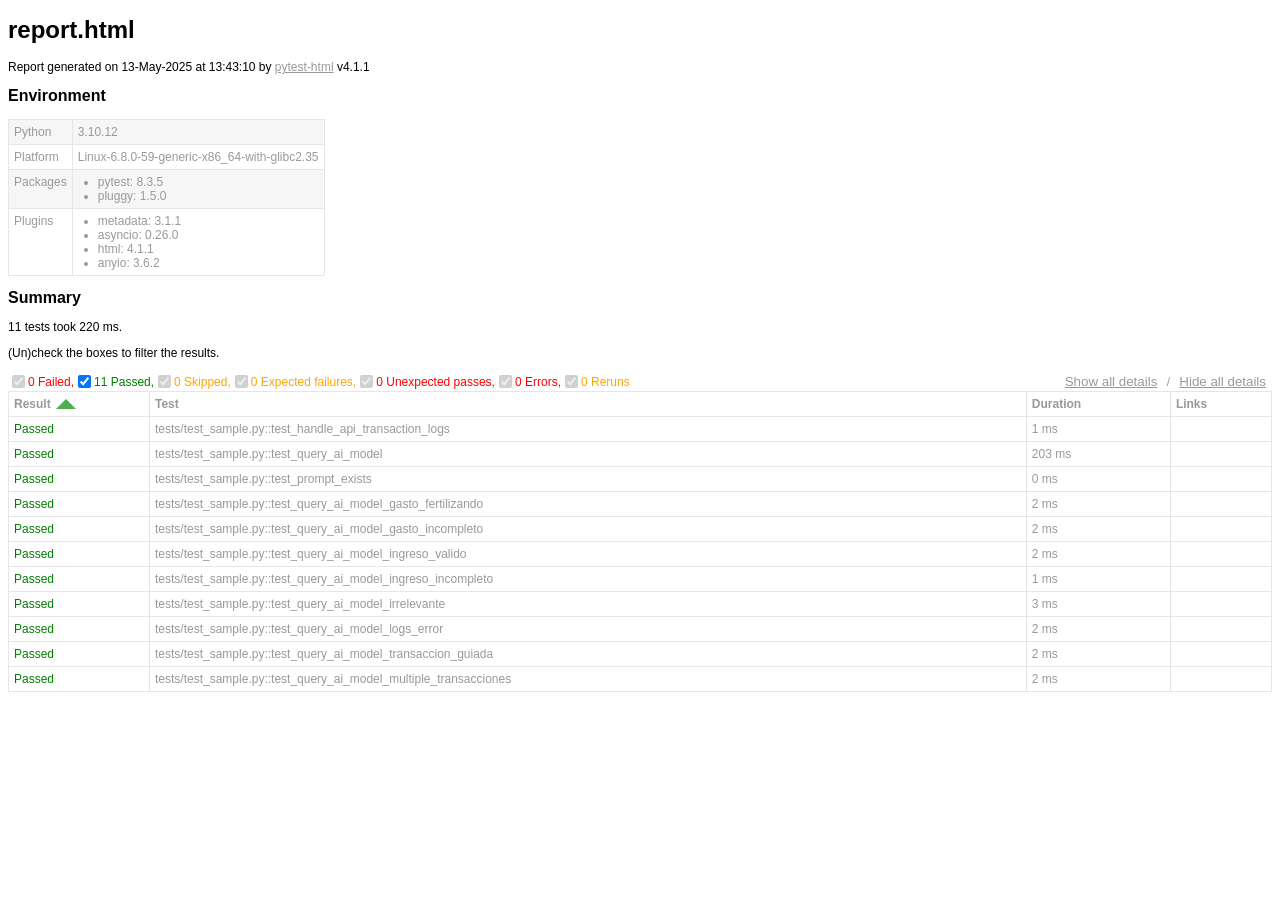
==== report.html @ 23f0d226 "Add test code for the bot" ====
<!DOCTYPE html>
<html>
  <head>
    <meta charset="utf-8"/>
    <title id="head-title">report.html</title>
      <link href="assets/style.css" rel="stylesheet" type="text/css"/>
  </head>
  <body>
    <h1 id="title">report.html</h1>
    <p>Report generated on 13-May-2025 at 13:43:10 by <a href="https://pypi.python.org/pypi/pytest-html">pytest-html</a>
        v4.1.1</p>
    <div id="environment-header">
      <h2>Environment</h2>
    </div>
    <table id="environment"></table>
    <!-- TEMPLATES -->
      <template id="template_environment_row">
      <tr>
        <td></td>
        <td></td>
      </tr>
    </template>
    <template id="template_results-table__body--empty">
      <tbody class="results-table-row">
        <tr id="not-found-message">
          <td colspan="4">No results found. Check the filters.</th>
        </tr>
    </template>
    <template id="template_results-table__tbody">
      <tbody class="results-table-row">
        <tr class="collapsible">
        </tr>
        <tr class="extras-row">
          <td class="extra" colspan="4">
            <div class="extraHTML"></div>
            <div class="media">
              <div class="media-container">
                  <div class="media-container__nav--left"><</div>
                  <div class="media-container__viewport">
                    <img src="" />
                    <video controls>
                      <source src="" type="video/mp4">
                    </video>
                  </div>
                  <div class="media-container__nav--right">></div>
                </div>
                <div class="media__name"></div>
                <div class="media__counter"></div>
            </div>
            <div class="logwrapper">
              <div class="logexpander"></div>
              <div class="log"></div>
            </div>
          </td>
        </tr>
      </tbody>
    </template>
    <!-- END TEMPLATES -->
    <div class="summary">
      <div class="summary__data">
        <h2>Summary</h2>
        <div class="additional-summary prefix">
        </div>
        <p class="run-count">11 tests took 220 ms.</p>
        <p class="filter">(Un)check the boxes to filter the results.</p>
        <div class="summary__reload">
          <div class="summary__reload__button hidden" onclick="location.reload()">
            <div>There are still tests running. <br />Reload this page to get the latest results!</div>
          </div>
        </div>
        <div class="summary__spacer"></div>
        <div class="controls">
          <div class="filters">
            <input checked="true" class="filter" name="filter_checkbox" type="checkbox" data-test-result="failed" disabled/>
            <span class="failed">0 Failed,</span>
            <input checked="true" class="filter" name="filter_checkbox" type="checkbox" data-test-result="passed" />
            <span class="passed">11 Passed,</span>
            <input checked="true" class="filter" name="filter_checkbox" type="checkbox" data-test-result="skipped" disabled/>
            <span class="skipped">0 Skipped,</span>
            <input checked="true" class="filter" name="filter_checkbox" type="checkbox" data-test-result="xfailed" disabled/>
            <span class="xfailed">0 Expected failures,</span>
            <input checked="true" class="filter" name="filter_checkbox" type="checkbox" data-test-result="xpassed" disabled/>
            <span class="xpassed">0 Unexpected passes,</span>
            <input checked="true" class="filter" name="filter_checkbox" type="checkbox" data-test-result="error" disabled/>
            <span class="error">0 Errors,</span>
            <input checked="true" class="filter" name="filter_checkbox" type="checkbox" data-test-result="rerun" disabled/>
            <span class="rerun">0 Reruns</span>
          </div>
          <div class="collapse">
            <button id="show_all_details">Show all details</button>&nbsp;/&nbsp;<button id="hide_all_details">Hide all details</button>
          </div>
        </div>
      </div>
      <div class="additional-summary summary">
      </div>
      <div class="additional-summary postfix">
      </div>
    </div>
    <table id="results-table">
      <thead id="results-table-head">
        <tr>
          <th class="sortable" data-column-type="result">Result</th>
          <th class="sortable" data-column-type="testId">Test</th>
          <th class="sortable" data-column-type="duration">Duration</th>
          <th>Links</th>
        </tr>
      </thead>
    </table>
  </body>
  <footer>
    <div id="data-container" data-jsonblob="{&#34;environment&#34;: {&#34;Python&#34;: &#34;3.10.12&#34;, &#34;Platform&#34;: &#34;Linux-6.8.0-59-generic-x86_64-with-glibc2.35&#34;, &#34;Packages&#34;: {&#34;pytest&#34;: &#34;8.3.5&#34;, &#34;pluggy&#34;: &#34;1.5.0&#34;}, &#34;Plugins&#34;: {&#34;metadata&#34;: &#34;3.1.1&#34;, &#34;asyncio&#34;: &#34;0.26.0&#34;, &#34;html&#34;: &#34;4.1.1&#34;, &#34;anyio&#34;: &#34;3.6.2&#34;}}, &#34;tests&#34;: {&#34;tests/test_sample.py::test_handle_api_transaction_logs&#34;: [{&#34;extras&#34;: [], &#34;result&#34;: &#34;Passed&#34;, &#34;testId&#34;: &#34;tests/test_sample.py::test_handle_api_transaction_logs&#34;, &#34;duration&#34;: &#34;1 ms&#34;, &#34;resultsTableRow&#34;: [&#34;&lt;td class=\&#34;col-result\&#34;&gt;Passed&lt;/td&gt;&#34;, &#34;&lt;td class=\&#34;col-testId\&#34;&gt;tests/test_sample.py::test_handle_api_transaction_logs&lt;/td&gt;&#34;, &#34;&lt;td class=\&#34;col-duration\&#34;&gt;1 ms&lt;/td&gt;&#34;, &#34;&lt;td class=\&#34;col-links\&#34;&gt;&lt;/td&gt;&#34;], &#34;log&#34;: &#34;------------------------------ Captured log call -------------------------------\nINFO     root:main.py:72 API Transaction: Note: Compra de fertilizante, Value: 500, Type: plantas\n\n&#34;}], &#34;tests/test_sample.py::test_query_ai_model&#34;: [{&#34;extras&#34;: [], &#34;result&#34;: &#34;Passed&#34;, &#34;testId&#34;: &#34;tests/test_sample.py::test_query_ai_model&#34;, &#34;duration&#34;: &#34;203 ms&#34;, &#34;resultsTableRow&#34;: [&#34;&lt;td class=\&#34;col-result\&#34;&gt;Passed&lt;/td&gt;&#34;, &#34;&lt;td class=\&#34;col-testId\&#34;&gt;tests/test_sample.py::test_query_ai_model&lt;/td&gt;&#34;, &#34;&lt;td class=\&#34;col-duration\&#34;&gt;203 ms&lt;/td&gt;&#34;, &#34;&lt;td class=\&#34;col-links\&#34;&gt;&lt;/td&gt;&#34;], &#34;log&#34;: &#34;No log output captured.&#34;}], &#34;tests/test_sample.py::test_prompt_exists&#34;: [{&#34;extras&#34;: [], &#34;result&#34;: &#34;Passed&#34;, &#34;testId&#34;: &#34;tests/test_sample.py::test_prompt_exists&#34;, &#34;duration&#34;: &#34;0 ms&#34;, &#34;resultsTableRow&#34;: [&#34;&lt;td class=\&#34;col-result\&#34;&gt;Passed&lt;/td&gt;&#34;, &#34;&lt;td class=\&#34;col-testId\&#34;&gt;tests/test_sample.py::test_prompt_exists&lt;/td&gt;&#34;, &#34;&lt;td class=\&#34;col-duration\&#34;&gt;0 ms&lt;/td&gt;&#34;, &#34;&lt;td class=\&#34;col-links\&#34;&gt;&lt;/td&gt;&#34;], &#34;log&#34;: &#34;No log output captured.&#34;}], &#34;tests/test_sample.py::test_query_ai_model_gasto_fertilizando&#34;: [{&#34;extras&#34;: [], &#34;result&#34;: &#34;Passed&#34;, &#34;testId&#34;: &#34;tests/test_sample.py::test_query_ai_model_gasto_fertilizando&#34;, &#34;duration&#34;: &#34;2 ms&#34;, &#34;resultsTableRow&#34;: [&#34;&lt;td class=\&#34;col-result\&#34;&gt;Passed&lt;/td&gt;&#34;, &#34;&lt;td class=\&#34;col-testId\&#34;&gt;tests/test_sample.py::test_query_ai_model_gasto_fertilizando&lt;/td&gt;&#34;, &#34;&lt;td class=\&#34;col-duration\&#34;&gt;2 ms&lt;/td&gt;&#34;, &#34;&lt;td class=\&#34;col-links\&#34;&gt;&lt;/td&gt;&#34;], &#34;log&#34;: &#34;No log output captured.&#34;}], &#34;tests/test_sample.py::test_query_ai_model_gasto_incompleto&#34;: [{&#34;extras&#34;: [], &#34;result&#34;: &#34;Passed&#34;, &#34;testId&#34;: &#34;tests/test_sample.py::test_query_ai_model_gasto_incompleto&#34;, &#34;duration&#34;: &#34;2 ms&#34;, &#34;resultsTableRow&#34;: [&#34;&lt;td class=\&#34;col-result\&#34;&gt;Passed&lt;/td&gt;&#34;, &#34;&lt;td class=\&#34;col-testId\&#34;&gt;tests/test_sample.py::test_query_ai_model_gasto_incompleto&lt;/td&gt;&#34;, &#34;&lt;td class=\&#34;col-duration\&#34;&gt;2 ms&lt;/td&gt;&#34;, &#34;&lt;td class=\&#34;col-links\&#34;&gt;&lt;/td&gt;&#34;], &#34;log&#34;: &#34;No log output captured.&#34;}], &#34;tests/test_sample.py::test_query_ai_model_ingreso_valido&#34;: [{&#34;extras&#34;: [], &#34;result&#34;: &#34;Passed&#34;, &#34;testId&#34;: &#34;tests/test_sample.py::test_query_ai_model_ingreso_valido&#34;, &#34;duration&#34;: &#34;2 ms&#34;, &#34;resultsTableRow&#34;: [&#34;&lt;td class=\&#34;col-result\&#34;&gt;Passed&lt;/td&gt;&#34;, &#34;&lt;td class=\&#34;col-testId\&#34;&gt;tests/test_sample.py::test_query_ai_model_ingreso_valido&lt;/td&gt;&#34;, &#34;&lt;td class=\&#34;col-duration\&#34;&gt;2 ms&lt;/td&gt;&#34;, &#34;&lt;td class=\&#34;col-links\&#34;&gt;&lt;/td&gt;&#34;], &#34;log&#34;: &#34;No log output captured.&#34;}], &#34;tests/test_sample.py::test_query_ai_model_ingreso_incompleto&#34;: [{&#34;extras&#34;: [], &#34;result&#34;: &#34;Passed&#34;, &#34;testId&#34;: &#34;tests/test_sample.py::test_query_ai_model_ingreso_incompleto&#34;, &#34;duration&#34;: &#34;1 ms&#34;, &#34;resultsTableRow&#34;: [&#34;&lt;td class=\&#34;col-result\&#34;&gt;Passed&lt;/td&gt;&#34;, &#34;&lt;td class=\&#34;col-testId\&#34;&gt;tests/test_sample.py::test_query_ai_model_ingreso_incompleto&lt;/td&gt;&#34;, &#34;&lt;td class=\&#34;col-duration\&#34;&gt;1 ms&lt;/td&gt;&#34;, &#34;&lt;td class=\&#34;col-links\&#34;&gt;&lt;/td&gt;&#34;], &#34;log&#34;: &#34;No log output captured.&#34;}], &#34;tests/test_sample.py::test_query_ai_model_irrelevante&#34;: [{&#34;extras&#34;: [], &#34;result&#34;: &#34;Passed&#34;, &#34;testId&#34;: &#34;tests/test_sample.py::test_query_ai_model_irrelevante&#34;, &#34;duration&#34;: &#34;3 ms&#34;, &#34;resultsTableRow&#34;: [&#34;&lt;td class=\&#34;col-result\&#34;&gt;Passed&lt;/td&gt;&#34;, &#34;&lt;td class=\&#34;col-testId\&#34;&gt;tests/test_sample.py::test_query_ai_model_irrelevante&lt;/td&gt;&#34;, &#34;&lt;td class=\&#34;col-duration\&#34;&gt;3 ms&lt;/td&gt;&#34;, &#34;&lt;td class=\&#34;col-links\&#34;&gt;&lt;/td&gt;&#34;], &#34;log&#34;: &#34;No log output captured.&#34;}], &#34;tests/test_sample.py::test_query_ai_model_logs_error&#34;: [{&#34;extras&#34;: [], &#34;result&#34;: &#34;Passed&#34;, &#34;testId&#34;: &#34;tests/test_sample.py::test_query_ai_model_logs_error&#34;, &#34;duration&#34;: &#34;2 ms&#34;, &#34;resultsTableRow&#34;: [&#34;&lt;td class=\&#34;col-result\&#34;&gt;Passed&lt;/td&gt;&#34;, &#34;&lt;td class=\&#34;col-testId\&#34;&gt;tests/test_sample.py::test_query_ai_model_logs_error&lt;/td&gt;&#34;, &#34;&lt;td class=\&#34;col-duration\&#34;&gt;2 ms&lt;/td&gt;&#34;, &#34;&lt;td class=\&#34;col-links\&#34;&gt;&lt;/td&gt;&#34;], &#34;log&#34;: &#34;------------------------------ Captured log call -------------------------------\nERROR    root:main.py:63 Error AI: API ca\u00edda\n\n&#34;}], &#34;tests/test_sample.py::test_query_ai_model_transaccion_guiada&#34;: [{&#34;extras&#34;: [], &#34;result&#34;: &#34;Passed&#34;, &#34;testId&#34;: &#34;tests/test_sample.py::test_query_ai_model_transaccion_guiada&#34;, &#34;duration&#34;: &#34;2 ms&#34;, &#34;resultsTableRow&#34;: [&#34;&lt;td class=\&#34;col-result\&#34;&gt;Passed&lt;/td&gt;&#34;, &#34;&lt;td class=\&#34;col-testId\&#34;&gt;tests/test_sample.py::test_query_ai_model_transaccion_guiada&lt;/td&gt;&#34;, &#34;&lt;td class=\&#34;col-duration\&#34;&gt;2 ms&lt;/td&gt;&#34;, &#34;&lt;td class=\&#34;col-links\&#34;&gt;&lt;/td&gt;&#34;], &#34;log&#34;: &#34;No log output captured.&#34;}], &#34;tests/test_sample.py::test_query_ai_model_multiple_transacciones&#34;: [{&#34;extras&#34;: [], &#34;result&#34;: &#34;Passed&#34;, &#34;testId&#34;: &#34;tests/test_sample.py::test_query_ai_model_multiple_transacciones&#34;, &#34;duration&#34;: &#34;2 ms&#34;, &#34;resultsTableRow&#34;: [&#34;&lt;td class=\&#34;col-result\&#34;&gt;Passed&lt;/td&gt;&#34;, &#34;&lt;td class=\&#34;col-testId\&#34;&gt;tests/test_sample.py::test_query_ai_model_multiple_transacciones&lt;/td&gt;&#34;, &#34;&lt;td class=\&#34;col-duration\&#34;&gt;2 ms&lt;/td&gt;&#34;, &#34;&lt;td class=\&#34;col-links\&#34;&gt;&lt;/td&gt;&#34;], &#34;log&#34;: &#34;No log output captured.&#34;}]}, &#34;renderCollapsed&#34;: [&#34;passed&#34;], &#34;initialSort&#34;: &#34;result&#34;, &#34;title&#34;: &#34;report.html&#34;}"></div>
    <script>
      (function(){function r(e,n,t){function o(i,f){if(!n[i]){if(!e[i]){var c="function"==typeof require&&require;if(!f&&c)return c(i,!0);if(u)return u(i,!0);var a=new Error("Cannot find module '"+i+"'");throw a.code="MODULE_NOT_FOUND",a}var p=n[i]={exports:{}};e[i][0].call(p.exports,function(r){var n=e[i][1][r];return o(n||r)},p,p.exports,r,e,n,t)}return n[i].exports}for(var u="function"==typeof require&&require,i=0;i<t.length;i++)o(t[i]);return o}return r})()({1:[function(require,module,exports){
const { getCollapsedCategory, setCollapsedIds } = require('./storage.js')

class DataManager {
    setManager(data) {
        const collapsedCategories = [...getCollapsedCategory(data.renderCollapsed)]
        const collapsedIds = []
        const tests = Object.values(data.tests).flat().map((test, index) => {
            const collapsed = collapsedCategories.includes(test.result.toLowerCase())
            const id = `test_${index}`
            if (collapsed) {
                collapsedIds.push(id)
            }
            return {
                ...test,
                id,
                collapsed,
            }
        })
        const dataBlob = { ...data, tests }
        this.data = { ...dataBlob }
        this.renderData = { ...dataBlob }
        setCollapsedIds(collapsedIds)
    }

    get allData() {
        return { ...this.data }
    }

    resetRender() {
        this.renderData = { ...this.data }
    }

    setRender(data) {
        this.renderData.tests = [...data]
    }

    toggleCollapsedItem(id) {
        this.renderData.tests = this.renderData.tests.map((test) =>
            test.id === id ? { ...test, collapsed: !test.collapsed } : test,
        )
    }

    set allCollapsed(collapsed) {
        this.renderData = { ...this.renderData, tests: [...this.renderData.tests.map((test) => (
            { ...test, collapsed }
        ))] }
    }

    get testSubset() {
        return [...this.renderData.tests]
    }

    get environment() {
        return this.renderData.environment
    }

    get initialSort() {
        return this.data.initialSort
    }
}

module.exports = {
    manager: new DataManager(),
}

},{"./storage.js":8}],2:[function(require,module,exports){
const mediaViewer = require('./mediaviewer.js')
const templateEnvRow = document.getElementById('template_environment_row')
const templateResult = document.getElementById('template_results-table__tbody')

function htmlToElements(html) {
    const temp = document.createElement('template')
    temp.innerHTML = html
    return temp.content.childNodes
}

const find = (selector, elem) => {
    if (!elem) {
        elem = document
    }
    return elem.querySelector(selector)
}

const findAll = (selector, elem) => {
    if (!elem) {
        elem = document
    }
    return [...elem.querySelectorAll(selector)]
}

const dom = {
    getStaticRow: (key, value) => {
        const envRow = templateEnvRow.content.cloneNode(true)
        const isObj = typeof value === 'object' && value !== null
        const values = isObj ? Object.keys(value).map((k) => `${k}: ${value[k]}`) : null

        const valuesElement = htmlToElements(
            values ? `<ul>${values.map((val) => `<li>${val}</li>`).join('')}<ul>` : `<div>${value}</div>`)[0]
        const td = findAll('td', envRow)
        td[0].textContent = key
        td[1].appendChild(valuesElement)

        return envRow
    },
    getResultTBody: ({ testId, id, log, extras, resultsTableRow, tableHtml, result, collapsed }) => {
        const resultBody = templateResult.content.cloneNode(true)
        resultBody.querySelector('tbody').classList.add(result.toLowerCase())
        resultBody.querySelector('tbody').id = testId
        resultBody.querySelector('.collapsible').dataset.id = id

        resultsTableRow.forEach((html) => {
            const t = document.createElement('template')
            t.innerHTML = html
            resultBody.querySelector('.collapsible').appendChild(t.content)
        })

        if (log) {
            // Wrap lines starting with "E" with span.error to color those lines red
            const wrappedLog = log.replace(/^E.*$/gm, (match) => `<span class="error">${match}</span>`)
            resultBody.querySelector('.log').innerHTML = wrappedLog
        } else {
            resultBody.querySelector('.log').remove()
        }

        if (collapsed) {
            resultBody.querySelector('.collapsible > td')?.classList.add('collapsed')
            resultBody.querySelector('.extras-row').classList.add('hidden')
        } else {
            resultBody.querySelector('.collapsible > td')?.classList.remove('collapsed')
        }

        const media = []
        extras?.forEach(({ name, format_type, content }) => {
            if (['image', 'video'].includes(format_type)) {
                media.push({ path: content, name, format_type })
            }

            if (format_type === 'html') {
                resultBody.querySelector('.extraHTML').insertAdjacentHTML('beforeend', `<div>${content}</div>`)
            }
        })
        mediaViewer.setup(resultBody, media)

        // Add custom html from the pytest_html_results_table_html hook
        tableHtml?.forEach((item) => {
            resultBody.querySelector('td[class="extra"]').insertAdjacentHTML('beforeend', item)
        })

        return resultBody
    },
}

module.exports = {
    dom,
    htmlToElements,
    find,
    findAll,
}

},{"./mediaviewer.js":6}],3:[function(require,module,exports){
const { manager } = require('./datamanager.js')
const { doSort } = require('./sort.js')
const storageModule = require('./storage.js')

const getFilteredSubSet = (filter) =>
    manager.allData.tests.filter(({ result }) => filter.includes(result.toLowerCase()))

const doInitFilter = () => {
    const currentFilter = storageModule.getVisible()
    const filteredSubset = getFilteredSubSet(currentFilter)
    manager.setRender(filteredSubset)
}

const doFilter = (type, show) => {
    if (show) {
        storageModule.showCategory(type)
    } else {
        storageModule.hideCategory(type)
    }

    const currentFilter = storageModule.getVisible()
    const filteredSubset = getFilteredSubSet(currentFilter)
    manager.setRender(filteredSubset)

    const sortColumn = storageModule.getSort()
    doSort(sortColumn, true)
}

module.exports = {
    doFilter,
    doInitFilter,
}

},{"./datamanager.js":1,"./sort.js":7,"./storage.js":8}],4:[function(require,module,exports){
const { redraw, bindEvents, renderStatic } = require('./main.js')
const { doInitFilter } = require('./filter.js')
const { doInitSort } = require('./sort.js')
const { manager } = require('./datamanager.js')
const data = JSON.parse(document.getElementById('data-container').dataset.jsonblob)

function init() {
    manager.setManager(data)
    doInitFilter()
    doInitSort()
    renderStatic()
    redraw()
    bindEvents()
}

init()

},{"./datamanager.js":1,"./filter.js":3,"./main.js":5,"./sort.js":7}],5:[function(require,module,exports){
const { dom, find, findAll } = require('./dom.js')
const { manager } = require('./datamanager.js')
const { doSort } = require('./sort.js')
const { doFilter } = require('./filter.js')
const {
    getVisible,
    getCollapsedIds,
    setCollapsedIds,
    getSort,
    getSortDirection,
    possibleFilters,
} = require('./storage.js')

const removeChildren = (node) => {
    while (node.firstChild) {
        node.removeChild(node.firstChild)
    }
}

const renderStatic = () => {
    const renderEnvironmentTable = () => {
        const environment = manager.environment
        const rows = Object.keys(environment).map((key) => dom.getStaticRow(key, environment[key]))
        const table = document.getElementById('environment')
        removeChildren(table)
        rows.forEach((row) => table.appendChild(row))
    }
    renderEnvironmentTable()
}

const addItemToggleListener = (elem) => {
    elem.addEventListener('click', ({ target }) => {
        const id = target.parentElement.dataset.id
        manager.toggleCollapsedItem(id)

        const collapsedIds = getCollapsedIds()
        if (collapsedIds.includes(id)) {
            const updated = collapsedIds.filter((item) => item !== id)
            setCollapsedIds(updated)
        } else {
            collapsedIds.push(id)
            setCollapsedIds(collapsedIds)
        }
        redraw()
    })
}

const renderContent = (tests) => {
    const sortAttr = getSort(manager.initialSort)
    const sortAsc = JSON.parse(getSortDirection())
    const rows = tests.map(dom.getResultTBody)
    const table = document.getElementById('results-table')
    const tableHeader = document.getElementById('results-table-head')

    const newTable = document.createElement('table')
    newTable.id = 'results-table'

    // remove all sorting classes and set the relevant
    findAll('.sortable', tableHeader).forEach((elem) => elem.classList.remove('asc', 'desc'))
    tableHeader.querySelector(`.sortable[data-column-type="${sortAttr}"]`)?.classList.add(sortAsc ? 'desc' : 'asc')
    newTable.appendChild(tableHeader)

    if (!rows.length) {
        const emptyTable = document.getElementById('template_results-table__body--empty').content.cloneNode(true)
        newTable.appendChild(emptyTable)
    } else {
        rows.forEach((row) => {
            if (!!row) {
                findAll('.collapsible td:not(.col-links', row).forEach(addItemToggleListener)
                find('.logexpander', row).addEventListener('click',
                    (evt) => evt.target.parentNode.classList.toggle('expanded'),
                )
                newTable.appendChild(row)
            }
        })
    }

    table.replaceWith(newTable)
}

const renderDerived = () => {
    const currentFilter = getVisible()
    possibleFilters.forEach((result) => {
        const input = document.querySelector(`input[data-test-result="${result}"]`)
        input.checked = currentFilter.includes(result)
    })
}

const bindEvents = () => {
    const filterColumn = (evt) => {
        const { target: element } = evt
        const { testResult } = element.dataset

        doFilter(testResult, element.checked)
        const collapsedIds = getCollapsedIds()
        const updated = manager.renderData.tests.map((test) => {
            return {
                ...test,
                collapsed: collapsedIds.includes(test.id),
            }
        })
        manager.setRender(updated)
        redraw()
    }

    const header = document.getElementById('environment-header')
    header.addEventListener('click', () => {
        const table = document.getElementById('environment')
        table.classList.toggle('hidden')
        header.classList.toggle('collapsed')
    })

    findAll('input[name="filter_checkbox"]').forEach((elem) => {
        elem.addEventListener('click', filterColumn)
    })

    findAll('.sortable').forEach((elem) => {
        elem.addEventListener('click', (evt) => {
            const { target: element } = evt
            const { columnType } = element.dataset
            doSort(columnType)
            redraw()
        })
    })

    document.getElementById('show_all_details').addEventListener('click', () => {
        manager.allCollapsed = false
        setCollapsedIds([])
        redraw()
    })
    document.getElementById('hide_all_details').addEventListener('click', () => {
        manager.allCollapsed = true
        const allIds = manager.renderData.tests.map((test) => test.id)
        setCollapsedIds(allIds)
        redraw()
    })
}

const redraw = () => {
    const { testSubset } = manager

    renderContent(testSubset)
    renderDerived()
}

module.exports = {
    redraw,
    bindEvents,
    renderStatic,
}

},{"./datamanager.js":1,"./dom.js":2,"./filter.js":3,"./sort.js":7,"./storage.js":8}],6:[function(require,module,exports){
class MediaViewer {
    constructor(assets) {
        this.assets = assets
        this.index = 0
    }

    nextActive() {
        this.index = this.index === this.assets.length - 1 ? 0 : this.index + 1
        return [this.activeFile, this.index]
    }

    prevActive() {
        this.index = this.index === 0 ? this.assets.length - 1 : this.index -1
        return [this.activeFile, this.index]
    }

    get currentIndex() {
        return this.index
    }

    get activeFile() {
        return this.assets[this.index]
    }
}


const setup = (resultBody, assets) => {
    if (!assets.length) {
        resultBody.querySelector('.media').classList.add('hidden')
        return
    }

    const mediaViewer = new MediaViewer(assets)
    const container = resultBody.querySelector('.media-container')
    const leftArrow = resultBody.querySelector('.media-container__nav--left')
    const rightArrow = resultBody.querySelector('.media-container__nav--right')
    const mediaName = resultBody.querySelector('.media__name')
    const counter = resultBody.querySelector('.media__counter')
    const imageEl = resultBody.querySelector('img')
    const sourceEl = resultBody.querySelector('source')
    const videoEl = resultBody.querySelector('video')

    const setImg = (media, index) => {
        if (media?.format_type === 'image') {
            imageEl.src = media.path

            imageEl.classList.remove('hidden')
            videoEl.classList.add('hidden')
        } else if (media?.format_type === 'video') {
            sourceEl.src = media.path

            videoEl.classList.remove('hidden')
            imageEl.classList.add('hidden')
        }

        mediaName.innerText = media?.name
        counter.innerText = `${index + 1} / ${assets.length}`
    }
    setImg(mediaViewer.activeFile, mediaViewer.currentIndex)

    const moveLeft = () => {
        const [media, index] = mediaViewer.prevActive()
        setImg(media, index)
    }
    const doRight = () => {
        const [media, index] = mediaViewer.nextActive()
        setImg(media, index)
    }
    const openImg = () => {
        window.open(mediaViewer.activeFile.path, '_blank')
    }
    if (assets.length === 1) {
        container.classList.add('media-container--fullscreen')
    } else {
        leftArrow.addEventListener('click', moveLeft)
        rightArrow.addEventListener('click', doRight)
    }
    imageEl.addEventListener('click', openImg)
}

module.exports = {
    setup,
}

},{}],7:[function(require,module,exports){
const { manager } = require('./datamanager.js')
const storageModule = require('./storage.js')

const genericSort = (list, key, ascending, customOrder) => {
    let sorted
    if (customOrder) {
        sorted = list.sort((a, b) => {
            const aValue = a.result.toLowerCase()
            const bValue = b.result.toLowerCase()

            const aIndex = customOrder.findIndex((item) => item.toLowerCase() === aValue)
            const bIndex = customOrder.findIndex((item) => item.toLowerCase() === bValue)

            // Compare the indices to determine the sort order
            return aIndex - bIndex
        })
    } else {
        sorted = list.sort((a, b) => a[key] === b[key] ? 0 : a[key] > b[key] ? 1 : -1)
    }

    if (ascending) {
        sorted.reverse()
    }
    return sorted
}

const durationSort = (list, ascending) => {
    const parseDuration = (duration) => {
        if (duration.includes(':')) {
            // If it's in the format "HH:mm:ss"
            const [hours, minutes, seconds] = duration.split(':').map(Number)
            return (hours * 3600 + minutes * 60 + seconds) * 1000
        } else {
            // If it's in the format "nnn ms"
            return parseInt(duration)
        }
    }
    const sorted = list.sort((a, b) => parseDuration(a['duration']) - parseDuration(b['duration']))
    if (ascending) {
        sorted.reverse()
    }
    return sorted
}

const doInitSort = () => {
    const type = storageModule.getSort(manager.initialSort)
    const ascending = storageModule.getSortDirection()
    const list = manager.testSubset
    const initialOrder = ['Error', 'Failed', 'Rerun', 'XFailed', 'XPassed', 'Skipped', 'Passed']

    storageModule.setSort(type)
    storageModule.setSortDirection(ascending)

    if (type?.toLowerCase() === 'original') {
        manager.setRender(list)
    } else {
        let sortedList
        switch (type) {
        case 'duration':
            sortedList = durationSort(list, ascending)
            break
        case 'result':
            sortedList = genericSort(list, type, ascending, initialOrder)
            break
        default:
            sortedList = genericSort(list, type, ascending)
            break
        }
        manager.setRender(sortedList)
    }
}

const doSort = (type, skipDirection) => {
    const newSortType = storageModule.getSort(manager.initialSort) !== type
    const currentAsc = storageModule.getSortDirection()
    let ascending
    if (skipDirection) {
        ascending = currentAsc
    } else {
        ascending = newSortType ? false : !currentAsc
    }
    storageModule.setSort(type)
    storageModule.setSortDirection(ascending)

    const list = manager.testSubset
    const sortedList = type === 'duration' ? durationSort(list, ascending) : genericSort(list, type, ascending)
    manager.setRender(sortedList)
}

module.exports = {
    doInitSort,
    doSort,
}

},{"./datamanager.js":1,"./storage.js":8}],8:[function(require,module,exports){
const possibleFilters = [
    'passed',
    'skipped',
    'failed',
    'error',
    'xfailed',
    'xpassed',
    'rerun',
]

const getVisible = () => {
    const url = new URL(window.location.href)
    const settings = new URLSearchParams(url.search).get('visible')
    const lower = (item) => {
        const lowerItem = item.toLowerCase()
        if (possibleFilters.includes(lowerItem)) {
            return lowerItem
        }
        return null
    }
    return settings === null ?
        possibleFilters :
        [...new Set(settings?.split(',').map(lower).filter((item) => item))]
}

const hideCategory = (categoryToHide) => {
    const url = new URL(window.location.href)
    const visibleParams = new URLSearchParams(url.search).get('visible')
    const currentVisible = visibleParams ? visibleParams.split(',') : [...possibleFilters]
    const settings = [...new Set(currentVisible)].filter((f) => f !== categoryToHide).join(',')

    url.searchParams.set('visible', settings)
    window.history.pushState({}, null, unescape(url.href))
}

const showCategory = (categoryToShow) => {
    if (typeof window === 'undefined') {
        return
    }
    const url = new URL(window.location.href)
    const currentVisible = new URLSearchParams(url.search).get('visible')?.split(',').filter(Boolean) ||
        [...possibleFilters]
    const settings = [...new Set([categoryToShow, ...currentVisible])]
    const noFilter = possibleFilters.length === settings.length || !settings.length

    noFilter ? url.searchParams.delete('visible') : url.searchParams.set('visible', settings.join(','))
    window.history.pushState({}, null, unescape(url.href))
}

const getSort = (initialSort) => {
    const url = new URL(window.location.href)
    let sort = new URLSearchParams(url.search).get('sort')
    if (!sort) {
        sort = initialSort || 'result'
    }
    return sort
}

const setSort = (type) => {
    const url = new URL(window.location.href)
    url.searchParams.set('sort', type)
    window.history.pushState({}, null, unescape(url.href))
}

const getCollapsedCategory = (renderCollapsed) => {
    let categories
    if (typeof window !== 'undefined') {
        const url = new URL(window.location.href)
        const collapsedItems = new URLSearchParams(url.search).get('collapsed')
        switch (true) {
        case !renderCollapsed && collapsedItems === null:
            categories = ['passed']
            break
        case collapsedItems?.length === 0 || /^["']{2}$/.test(collapsedItems):
            categories = []
            break
        case /^all$/.test(collapsedItems) || collapsedItems === null && /^all$/.test(renderCollapsed):
            categories = [...possibleFilters]
            break
        default:
            categories = collapsedItems?.split(',').map((item) => item.toLowerCase()) || renderCollapsed
            break
        }
    } else {
        categories = []
    }
    return categories
}

const getSortDirection = () => JSON.parse(sessionStorage.getItem('sortAsc')) || false
const setSortDirection = (ascending) => sessionStorage.setItem('sortAsc', ascending)

const getCollapsedIds = () => JSON.parse(sessionStorage.getItem('collapsedIds')) || []
const setCollapsedIds = (list) => sessionStorage.setItem('collapsedIds', JSON.stringify(list))

module.exports = {
    getVisible,
    hideCategory,
    showCategory,
    getCollapsedIds,
    setCollapsedIds,
    getSort,
    setSort,
    getSortDirection,
    setSortDirection,
    getCollapsedCategory,
    possibleFilters,
}

},{}]},{},[4]);
    </script>
  </footer>
</html>
---- assets/style.css ----
body {
  font-family: Helvetica, Arial, sans-serif;
  font-size: 12px;
  /* do not increase min-width as some may use split screens */
  min-width: 800px;
  color: #999;
}

h1 {
  font-size: 24px;
  color: black;
}

h2 {
  font-size: 16px;
  color: black;
}

p {
  color: black;
}

a {
  color: #999;
}

table {
  border-collapse: collapse;
}

/******************************
 * SUMMARY INFORMATION
 ******************************/
#environment td {
  padding: 5px;
  border: 1px solid #e6e6e6;
  vertical-align: top;
}
#environment tr:nth-child(odd) {
  background-color: #f6f6f6;
}
#environment ul {
  margin: 0;
  padding: 0 20px;
}

/******************************
 * TEST RESULT COLORS
 ******************************/
span.passed,
.passed .col-result {
  color: green;
}

span.skipped,
span.xfailed,
span.rerun,
.skipped .col-result,
.xfailed .col-result,
.rerun .col-result {
  color: orange;
}

span.error,
span.failed,
span.xpassed,
.error .col-result,
.failed .col-result,
.xpassed .col-result {
  color: red;
}

.col-links__extra {
  margin-right: 3px;
}

/******************************
 * RESULTS TABLE
 *
 * 1. Table Layout
 * 2. Extra
 * 3. Sorting items
 *
 ******************************/
/*------------------
 * 1. Table Layout
 *------------------*/
#results-table {
  border: 1px solid #e6e6e6;
  color: #999;
  font-size: 12px;
  width: 100%;
}
#results-table th,
#results-table td {
  padding: 5px;
  border: 1px solid #e6e6e6;
  text-align: left;
}
#results-table th {
  font-weight: bold;
}

/*------------------
 * 2. Extra
 *------------------*/
.logwrapper {
  max-height: 230px;
  overflow-y: scroll;
  background-color: #e6e6e6;
}
.logwrapper.expanded {
  max-height: none;
}
.logwrapper.expanded .logexpander:after {
  content: "collapse [-]";
}
.logwrapper .logexpander {
  z-index: 1;
  position: sticky;
  top: 10px;
  width: max-content;
  border: 1px solid;
  border-radius: 3px;
  padding: 5px 7px;
  margin: 10px 0 10px calc(100% - 80px);
  cursor: pointer;
  background-color: #e6e6e6;
}
.logwrapper .logexpander:after {
  content: "expand [+]";
}
.logwrapper .logexpander:hover {
  color: #000;
  border-color: #000;
}
.logwrapper .log {
  min-height: 40px;
  position: relative;
  top: -50px;
  height: calc(100% + 50px);
  border: 1px solid #e6e6e6;
  color: black;
  display: block;
  font-family: "Courier New", Courier, monospace;
  padding: 5px;
  padding-right: 80px;
  white-space: pre-wrap;
}

div.media {
  border: 1px solid #e6e6e6;
  float: right;
  height: 240px;
  margin: 0 5px;
  overflow: hidden;
  width: 320px;
}

.media-container {
  display: grid;
  grid-template-columns: 25px auto 25px;
  align-items: center;
  flex: 1 1;
  overflow: hidden;
  height: 200px;
}

.media-container--fullscreen {
  grid-template-columns: 0px auto 0px;
}

.media-container__nav--right,
.media-container__nav--left {
  text-align: center;
  cursor: pointer;
}

.media-container__viewport {
  cursor: pointer;
  text-align: center;
  height: inherit;
}
.media-container__viewport img,
.media-container__viewport video {
  object-fit: cover;
  width: 100%;
  max-height: 100%;
}

.media__name,
.media__counter {
  display: flex;
  flex-direction: row;
  justify-content: space-around;
  flex: 0 0 25px;
  align-items: center;
}

.collapsible td:not(.col-links) {
  cursor: pointer;
}
.collapsible td:not(.col-links):hover::after {
  color: #bbb;
  font-style: italic;
  cursor: pointer;
}

.col-result {
  width: 130px;
}
.col-result:hover::after {
  content: " (hide details)";
}

.col-result.collapsed:hover::after {
  content: " (show details)";
}

#environment-header h2:hover::after {
  content: " (hide details)";
  color: #bbb;
  font-style: italic;
  cursor: pointer;
  font-size: 12px;
}

#environment-header.collapsed h2:hover::after {
  content: " (show details)";
  color: #bbb;
  font-style: italic;
  cursor: pointer;
  font-size: 12px;
}

/*------------------
 * 3. Sorting items
 *------------------*/
.sortable {
  cursor: pointer;
}
.sortable.desc:after {
  content: " ";
  position: relative;
  left: 5px;
  bottom: -12.5px;
  border: 10px solid #4caf50;
  border-bottom: 0;
  border-left-color: transparent;
  border-right-color: transparent;
}
.sortable.asc:after {
  content: " ";
  position: relative;
  left: 5px;
  bottom: 12.5px;
  border: 10px solid #4caf50;
  border-top: 0;
  border-left-color: transparent;
  border-right-color: transparent;
}

.hidden, .summary__reload__button.hidden {
  display: none;
}

.summary__data {
  flex: 0 0 550px;
}
.summary__reload {
  flex: 1 1;
  display: flex;
  justify-content: center;
}
.summary__reload__button {
  flex: 0 0 300px;
  display: flex;
  color: white;
  font-weight: bold;
  background-color: #4caf50;
  text-align: center;
  justify-content: center;
  align-items: center;
  border-radius: 3px;
  cursor: pointer;
}
.summary__reload__button:hover {
  background-color: #46a049;
}
.summary__spacer {
  flex: 0 0 550px;
}

.controls {
  display: flex;
  justify-content: space-between;
}

.filters,
.collapse {
  display: flex;
  align-items: center;
}
.filters button,
.collapse button {
  color: #999;
  border: none;
  background: none;
  cursor: pointer;
  text-decoration: underline;
}
.filters button:hover,
.collapse button:hover {
  color: #ccc;
}

.filter__label {
  margin-right: 10px;
}
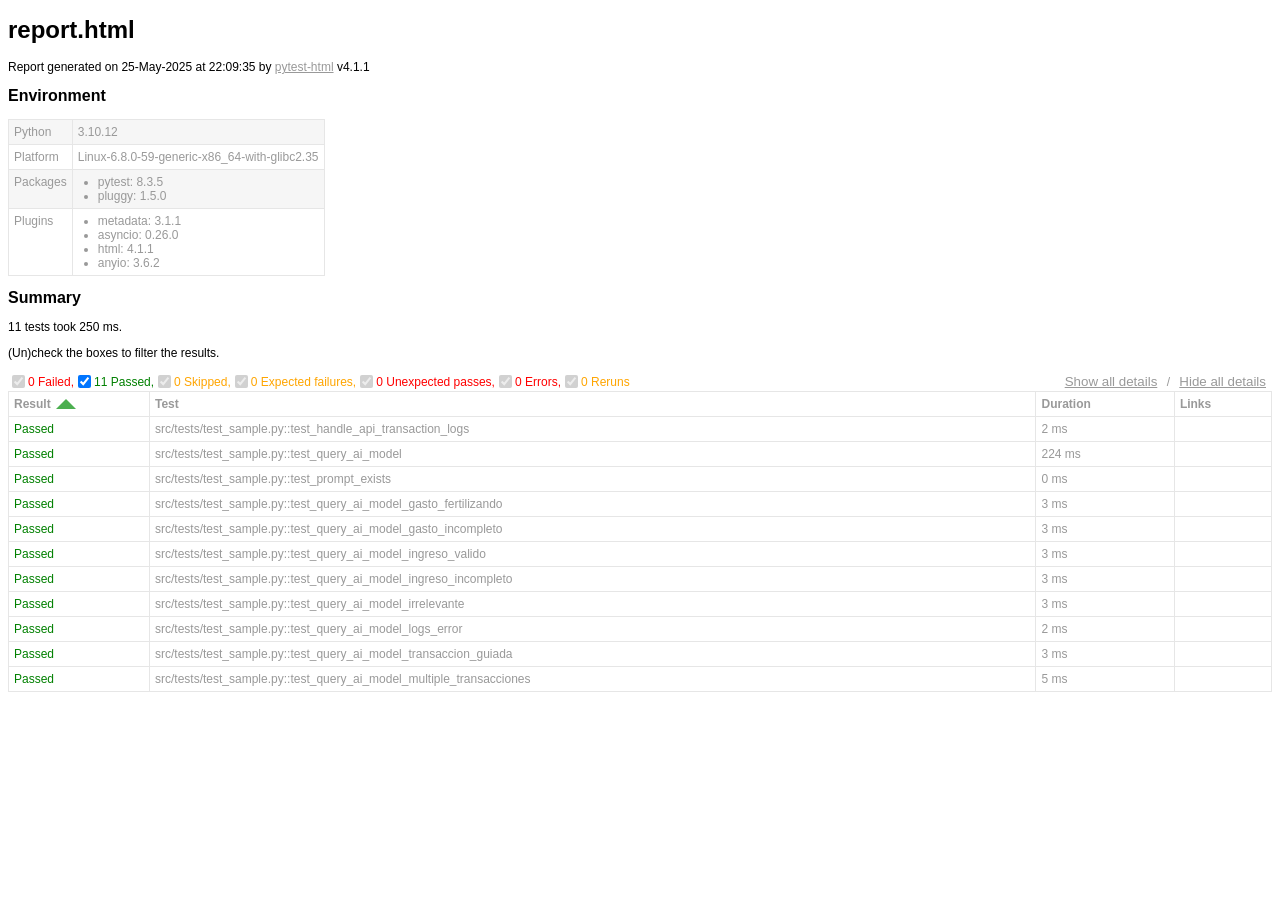
==== commit 4c0e982e: "ADD SUCCESFUL CASES" ====
--- a/report.html
+++ b/report.html
@@ -3,11 +3,332 @@
   <head>
     <meta charset="utf-8"/>
     <title id="head-title">report.html</title>
-      <link href="assets/style.css" rel="stylesheet" type="text/css"/>
+      <style type="text/css">body {
+  font-family: Helvetica, Arial, sans-serif;
+  font-size: 12px;
+  /* do not increase min-width as some may use split screens */
+  min-width: 800px;
+  color: #999;
+}
+
+h1 {
+  font-size: 24px;
+  color: black;
+}
+
+h2 {
+  font-size: 16px;
+  color: black;
+}
+
+p {
+  color: black;
+}
+
+a {
+  color: #999;
+}
+
+table {
+  border-collapse: collapse;
+}
+
+/******************************
+ * SUMMARY INFORMATION
+ ******************************/
+#environment td {
+  padding: 5px;
+  border: 1px solid #e6e6e6;
+  vertical-align: top;
+}
+#environment tr:nth-child(odd) {
+  background-color: #f6f6f6;
+}
+#environment ul {
+  margin: 0;
+  padding: 0 20px;
+}
+
+/******************************
+ * TEST RESULT COLORS
+ ******************************/
+span.passed,
+.passed .col-result {
+  color: green;
+}
+
+span.skipped,
+span.xfailed,
+span.rerun,
+.skipped .col-result,
+.xfailed .col-result,
+.rerun .col-result {
+  color: orange;
+}
+
+span.error,
+span.failed,
+span.xpassed,
+.error .col-result,
+.failed .col-result,
+.xpassed .col-result {
+  color: red;
+}
+
+.col-links__extra {
+  margin-right: 3px;
+}
+
+/******************************
+ * RESULTS TABLE
+ *
+ * 1. Table Layout
+ * 2. Extra
+ * 3. Sorting items
+ *
+ ******************************/
+/*------------------
+ * 1. Table Layout
+ *------------------*/
+#results-table {
+  border: 1px solid #e6e6e6;
+  color: #999;
+  font-size: 12px;
+  width: 100%;
+}
+#results-table th,
+#results-table td {
+  padding: 5px;
+  border: 1px solid #e6e6e6;
+  text-align: left;
+}
+#results-table th {
+  font-weight: bold;
+}
+
+/*------------------
+ * 2. Extra
+ *------------------*/
+.logwrapper {
+  max-height: 230px;
+  overflow-y: scroll;
+  background-color: #e6e6e6;
+}
+.logwrapper.expanded {
+  max-height: none;
+}
+.logwrapper.expanded .logexpander:after {
+  content: "collapse [-]";
+}
+.logwrapper .logexpander {
+  z-index: 1;
+  position: sticky;
+  top: 10px;
+  width: max-content;
+  border: 1px solid;
+  border-radius: 3px;
+  padding: 5px 7px;
+  margin: 10px 0 10px calc(100% - 80px);
+  cursor: pointer;
+  background-color: #e6e6e6;
+}
+.logwrapper .logexpander:after {
+  content: "expand [+]";
+}
+.logwrapper .logexpander:hover {
+  color: #000;
+  border-color: #000;
+}
+.logwrapper .log {
+  min-height: 40px;
+  position: relative;
+  top: -50px;
+  height: calc(100% + 50px);
+  border: 1px solid #e6e6e6;
+  color: black;
+  display: block;
+  font-family: "Courier New", Courier, monospace;
+  padding: 5px;
+  padding-right: 80px;
+  white-space: pre-wrap;
+}
+
+div.media {
+  border: 1px solid #e6e6e6;
+  float: right;
+  height: 240px;
+  margin: 0 5px;
+  overflow: hidden;
+  width: 320px;
+}
+
+.media-container {
+  display: grid;
+  grid-template-columns: 25px auto 25px;
+  align-items: center;
+  flex: 1 1;
+  overflow: hidden;
+  height: 200px;
+}
+
+.media-container--fullscreen {
+  grid-template-columns: 0px auto 0px;
+}
+
+.media-container__nav--right,
+.media-container__nav--left {
+  text-align: center;
+  cursor: pointer;
+}
+
+.media-container__viewport {
+  cursor: pointer;
+  text-align: center;
+  height: inherit;
+}
+.media-container__viewport img,
+.media-container__viewport video {
+  object-fit: cover;
+  width: 100%;
+  max-height: 100%;
+}
+
+.media__name,
+.media__counter {
+  display: flex;
+  flex-direction: row;
+  justify-content: space-around;
+  flex: 0 0 25px;
+  align-items: center;
+}
+
+.collapsible td:not(.col-links) {
+  cursor: pointer;
+}
+.collapsible td:not(.col-links):hover::after {
+  color: #bbb;
+  font-style: italic;
+  cursor: pointer;
+}
+
+.col-result {
+  width: 130px;
+}
+.col-result:hover::after {
+  content: " (hide details)";
+}
+
+.col-result.collapsed:hover::after {
+  content: " (show details)";
+}
+
+#environment-header h2:hover::after {
+  content: " (hide details)";
+  color: #bbb;
+  font-style: italic;
+  cursor: pointer;
+  font-size: 12px;
+}
+
+#environment-header.collapsed h2:hover::after {
+  content: " (show details)";
+  color: #bbb;
+  font-style: italic;
+  cursor: pointer;
+  font-size: 12px;
+}
+
+/*------------------
+ * 3. Sorting items
+ *------------------*/
+.sortable {
+  cursor: pointer;
+}
+.sortable.desc:after {
+  content: " ";
+  position: relative;
+  left: 5px;
+  bottom: -12.5px;
+  border: 10px solid #4caf50;
+  border-bottom: 0;
+  border-left-color: transparent;
+  border-right-color: transparent;
+}
+.sortable.asc:after {
+  content: " ";
+  position: relative;
+  left: 5px;
+  bottom: 12.5px;
+  border: 10px solid #4caf50;
+  border-top: 0;
+  border-left-color: transparent;
+  border-right-color: transparent;
+}
+
+.hidden, .summary__reload__button.hidden {
+  display: none;
+}
+
+.summary__data {
+  flex: 0 0 550px;
+}
+.summary__reload {
+  flex: 1 1;
+  display: flex;
+  justify-content: center;
+}
+.summary__reload__button {
+  flex: 0 0 300px;
+  display: flex;
+  color: white;
+  font-weight: bold;
+  background-color: #4caf50;
+  text-align: center;
+  justify-content: center;
+  align-items: center;
+  border-radius: 3px;
+  cursor: pointer;
+}
+.summary__reload__button:hover {
+  background-color: #46a049;
+}
+.summary__spacer {
+  flex: 0 0 550px;
+}
+
+.controls {
+  display: flex;
+  justify-content: space-between;
+}
+
+.filters,
+.collapse {
+  display: flex;
+  align-items: center;
+}
+.filters button,
+.collapse button {
+  color: #999;
+  border: none;
+  background: none;
+  cursor: pointer;
+  text-decoration: underline;
+}
+.filters button:hover,
+.collapse button:hover {
+  color: #ccc;
+}
+
+.filter__label {
+  margin-right: 10px;
+}
+
+      </style>
+    
   </head>
   <body>
     <h1 id="title">report.html</h1>
-    <p>Report generated on 13-May-2025 at 13:43:10 by <a href="https://pypi.python.org/pypi/pytest-html">pytest-html</a>
+    <p>Report generated on 25-May-2025 at 22:09:35 by <a href="https://pypi.python.org/pypi/pytest-html">pytest-html</a>
         v4.1.1</p>
     <div id="environment-header">
       <h2>Environment</h2>
@@ -61,7 +382,7 @@
         <h2>Summary</h2>
         <div class="additional-summary prefix">
         </div>
-        <p class="run-count">11 tests took 220 ms.</p>
+        <p class="run-count">11 tests took 250 ms.</p>
         <p class="filter">(Un)check the boxes to filter the results.</p>
         <div class="summary__reload">
           <div class="summary__reload__button hidden" onclick="location.reload()">
@@ -108,7 +429,7 @@
     </table>
   </body>
   <footer>
-    <div id="data-container" data-jsonblob="{&#34;environment&#34;: {&#34;Python&#34;: &#34;3.10.12&#34;, &#34;Platform&#34;: &#34;Linux-6.8.0-59-generic-x86_64-with-glibc2.35&#34;, &#34;Packages&#34;: {&#34;pytest&#34;: &#34;8.3.5&#34;, &#34;pluggy&#34;: &#34;1.5.0&#34;}, &#34;Plugins&#34;: {&#34;metadata&#34;: &#34;3.1.1&#34;, &#34;asyncio&#34;: &#34;0.26.0&#34;, &#34;html&#34;: &#34;4.1.1&#34;, &#34;anyio&#34;: &#34;3.6.2&#34;}}, &#34;tests&#34;: {&#34;tests/test_sample.py::test_handle_api_transaction_logs&#34;: [{&#34;extras&#34;: [], &#34;result&#34;: &#34;Passed&#34;, &#34;testId&#34;: &#34;tests/test_sample.py::test_handle_api_transaction_logs&#34;, &#34;duration&#34;: &#34;1 ms&#34;, &#34;resultsTableRow&#34;: [&#34;&lt;td class=\&#34;col-result\&#34;&gt;Passed&lt;/td&gt;&#34;, &#34;&lt;td class=\&#34;col-testId\&#34;&gt;tests/test_sample.py::test_handle_api_transaction_logs&lt;/td&gt;&#34;, &#34;&lt;td class=\&#34;col-duration\&#34;&gt;1 ms&lt;/td&gt;&#34;, &#34;&lt;td class=\&#34;col-links\&#34;&gt;&lt;/td&gt;&#34;], &#34;log&#34;: &#34;------------------------------ Captured log call -------------------------------\nINFO     root:main.py:72 API Transaction: Note: Compra de fertilizante, Value: 500, Type: plantas\n\n&#34;}], &#34;tests/test_sample.py::test_query_ai_model&#34;: [{&#34;extras&#34;: [], &#34;result&#34;: &#34;Passed&#34;, &#34;testId&#34;: &#34;tests/test_sample.py::test_query_ai_model&#34;, &#34;duration&#34;: &#34;203 ms&#34;, &#34;resultsTableRow&#34;: [&#34;&lt;td class=\&#34;col-result\&#34;&gt;Passed&lt;/td&gt;&#34;, &#34;&lt;td class=\&#34;col-testId\&#34;&gt;tests/test_sample.py::test_query_ai_model&lt;/td&gt;&#34;, &#34;&lt;td class=\&#34;col-duration\&#34;&gt;203 ms&lt;/td&gt;&#34;, &#34;&lt;td class=\&#34;col-links\&#34;&gt;&lt;/td&gt;&#34;], &#34;log&#34;: &#34;No log output captured.&#34;}], &#34;tests/test_sample.py::test_prompt_exists&#34;: [{&#34;extras&#34;: [], &#34;result&#34;: &#34;Passed&#34;, &#34;testId&#34;: &#34;tests/test_sample.py::test_prompt_exists&#34;, &#34;duration&#34;: &#34;0 ms&#34;, &#34;resultsTableRow&#34;: [&#34;&lt;td class=\&#34;col-result\&#34;&gt;Passed&lt;/td&gt;&#34;, &#34;&lt;td class=\&#34;col-testId\&#34;&gt;tests/test_sample.py::test_prompt_exists&lt;/td&gt;&#34;, &#34;&lt;td class=\&#34;col-duration\&#34;&gt;0 ms&lt;/td&gt;&#34;, &#34;&lt;td class=\&#34;col-links\&#34;&gt;&lt;/td&gt;&#34;], &#34;log&#34;: &#34;No log output captured.&#34;}], &#34;tests/test_sample.py::test_query_ai_model_gasto_fertilizando&#34;: [{&#34;extras&#34;: [], &#34;result&#34;: &#34;Passed&#34;, &#34;testId&#34;: &#34;tests/test_sample.py::test_query_ai_model_gasto_fertilizando&#34;, &#34;duration&#34;: &#34;2 ms&#34;, &#34;resultsTableRow&#34;: [&#34;&lt;td class=\&#34;col-result\&#34;&gt;Passed&lt;/td&gt;&#34;, &#34;&lt;td class=\&#34;col-testId\&#34;&gt;tests/test_sample.py::test_query_ai_model_gasto_fertilizando&lt;/td&gt;&#34;, &#34;&lt;td class=\&#34;col-duration\&#34;&gt;2 ms&lt;/td&gt;&#34;, &#34;&lt;td class=\&#34;col-links\&#34;&gt;&lt;/td&gt;&#34;], &#34;log&#34;: &#34;No log output captured.&#34;}], &#34;tests/test_sample.py::test_query_ai_model_gasto_incompleto&#34;: [{&#34;extras&#34;: [], &#34;result&#34;: &#34;Passed&#34;, &#34;testId&#34;: &#34;tests/test_sample.py::test_query_ai_model_gasto_incompleto&#34;, &#34;duration&#34;: &#34;2 ms&#34;, &#34;resultsTableRow&#34;: [&#34;&lt;td class=\&#34;col-result\&#34;&gt;Passed&lt;/td&gt;&#34;, &#34;&lt;td class=\&#34;col-testId\&#34;&gt;tests/test_sample.py::test_query_ai_model_gasto_incompleto&lt;/td&gt;&#34;, &#34;&lt;td class=\&#34;col-duration\&#34;&gt;2 ms&lt;/td&gt;&#34;, &#34;&lt;td class=\&#34;col-links\&#34;&gt;&lt;/td&gt;&#34;], &#34;log&#34;: &#34;No log output captured.&#34;}], &#34;tests/test_sample.py::test_query_ai_model_ingreso_valido&#34;: [{&#34;extras&#34;: [], &#34;result&#34;: &#34;Passed&#34;, &#34;testId&#34;: &#34;tests/test_sample.py::test_query_ai_model_ingreso_valido&#34;, &#34;duration&#34;: &#34;2 ms&#34;, &#34;resultsTableRow&#34;: [&#34;&lt;td class=\&#34;col-result\&#34;&gt;Passed&lt;/td&gt;&#34;, &#34;&lt;td class=\&#34;col-testId\&#34;&gt;tests/test_sample.py::test_query_ai_model_ingreso_valido&lt;/td&gt;&#34;, &#34;&lt;td class=\&#34;col-duration\&#34;&gt;2 ms&lt;/td&gt;&#34;, &#34;&lt;td class=\&#34;col-links\&#34;&gt;&lt;/td&gt;&#34;], &#34;log&#34;: &#34;No log output captured.&#34;}], &#34;tests/test_sample.py::test_query_ai_model_ingreso_incompleto&#34;: [{&#34;extras&#34;: [], &#34;result&#34;: &#34;Passed&#34;, &#34;testId&#34;: &#34;tests/test_sample.py::test_query_ai_model_ingreso_incompleto&#34;, &#34;duration&#34;: &#34;1 ms&#34;, &#34;resultsTableRow&#34;: [&#34;&lt;td class=\&#34;col-result\&#34;&gt;Passed&lt;/td&gt;&#34;, &#34;&lt;td class=\&#34;col-testId\&#34;&gt;tests/test_sample.py::test_query_ai_model_ingreso_incompleto&lt;/td&gt;&#34;, &#34;&lt;td class=\&#34;col-duration\&#34;&gt;1 ms&lt;/td&gt;&#34;, &#34;&lt;td class=\&#34;col-links\&#34;&gt;&lt;/td&gt;&#34;], &#34;log&#34;: &#34;No log output captured.&#34;}], &#34;tests/test_sample.py::test_query_ai_model_irrelevante&#34;: [{&#34;extras&#34;: [], &#34;result&#34;: &#34;Passed&#34;, &#34;testId&#34;: &#34;tests/test_sample.py::test_query_ai_model_irrelevante&#34;, &#34;duration&#34;: &#34;3 ms&#34;, &#34;resultsTableRow&#34;: [&#34;&lt;td class=\&#34;col-result\&#34;&gt;Passed&lt;/td&gt;&#34;, &#34;&lt;td class=\&#34;col-testId\&#34;&gt;tests/test_sample.py::test_query_ai_model_irrelevante&lt;/td&gt;&#34;, &#34;&lt;td class=\&#34;col-duration\&#34;&gt;3 ms&lt;/td&gt;&#34;, &#34;&lt;td class=\&#34;col-links\&#34;&gt;&lt;/td&gt;&#34;], &#34;log&#34;: &#34;No log output captured.&#34;}], &#34;tests/test_sample.py::test_query_ai_model_logs_error&#34;: [{&#34;extras&#34;: [], &#34;result&#34;: &#34;Passed&#34;, &#34;testId&#34;: &#34;tests/test_sample.py::test_query_ai_model_logs_error&#34;, &#34;duration&#34;: &#34;2 ms&#34;, &#34;resultsTableRow&#34;: [&#34;&lt;td class=\&#34;col-result\&#34;&gt;Passed&lt;/td&gt;&#34;, &#34;&lt;td class=\&#34;col-testId\&#34;&gt;tests/test_sample.py::test_query_ai_model_logs_error&lt;/td&gt;&#34;, &#34;&lt;td class=\&#34;col-duration\&#34;&gt;2 ms&lt;/td&gt;&#34;, &#34;&lt;td class=\&#34;col-links\&#34;&gt;&lt;/td&gt;&#34;], &#34;log&#34;: &#34;------------------------------ Captured log call -------------------------------\nERROR    root:main.py:63 Error AI: API ca\u00edda\n\n&#34;}], &#34;tests/test_sample.py::test_query_ai_model_transaccion_guiada&#34;: [{&#34;extras&#34;: [], &#34;result&#34;: &#34;Passed&#34;, &#34;testId&#34;: &#34;tests/test_sample.py::test_query_ai_model_transaccion_guiada&#34;, &#34;duration&#34;: &#34;2 ms&#34;, &#34;resultsTableRow&#34;: [&#34;&lt;td class=\&#34;col-result\&#34;&gt;Passed&lt;/td&gt;&#34;, &#34;&lt;td class=\&#34;col-testId\&#34;&gt;tests/test_sample.py::test_query_ai_model_transaccion_guiada&lt;/td&gt;&#34;, &#34;&lt;td class=\&#34;col-duration\&#34;&gt;2 ms&lt;/td&gt;&#34;, &#34;&lt;td class=\&#34;col-links\&#34;&gt;&lt;/td&gt;&#34;], &#34;log&#34;: &#34;No log output captured.&#34;}], &#34;tests/test_sample.py::test_query_ai_model_multiple_transacciones&#34;: [{&#34;extras&#34;: [], &#34;result&#34;: &#34;Passed&#34;, &#34;testId&#34;: &#34;tests/test_sample.py::test_query_ai_model_multiple_transacciones&#34;, &#34;duration&#34;: &#34;2 ms&#34;, &#34;resultsTableRow&#34;: [&#34;&lt;td class=\&#34;col-result\&#34;&gt;Passed&lt;/td&gt;&#34;, &#34;&lt;td class=\&#34;col-testId\&#34;&gt;tests/test_sample.py::test_query_ai_model_multiple_transacciones&lt;/td&gt;&#34;, &#34;&lt;td class=\&#34;col-duration\&#34;&gt;2 ms&lt;/td&gt;&#34;, &#34;&lt;td class=\&#34;col-links\&#34;&gt;&lt;/td&gt;&#34;], &#34;log&#34;: &#34;No log output captured.&#34;}]}, &#34;renderCollapsed&#34;: [&#34;passed&#34;], &#34;initialSort&#34;: &#34;result&#34;, &#34;title&#34;: &#34;report.html&#34;}"></div>
+    <div id="data-container" data-jsonblob="{&#34;environment&#34;: {&#34;Python&#34;: &#34;3.10.12&#34;, &#34;Platform&#34;: &#34;Linux-6.8.0-59-generic-x86_64-with-glibc2.35&#34;, &#34;Packages&#34;: {&#34;pytest&#34;: &#34;8.3.5&#34;, &#34;pluggy&#34;: &#34;1.5.0&#34;}, &#34;Plugins&#34;: {&#34;metadata&#34;: &#34;3.1.1&#34;, &#34;asyncio&#34;: &#34;0.26.0&#34;, &#34;html&#34;: &#34;4.1.1&#34;, &#34;anyio&#34;: &#34;3.6.2&#34;}}, &#34;tests&#34;: {&#34;src/tests/test_sample.py::test_handle_api_transaction_logs&#34;: [{&#34;extras&#34;: [], &#34;result&#34;: &#34;Passed&#34;, &#34;testId&#34;: &#34;src/tests/test_sample.py::test_handle_api_transaction_logs&#34;, &#34;duration&#34;: &#34;2 ms&#34;, &#34;resultsTableRow&#34;: [&#34;&lt;td class=\&#34;col-result\&#34;&gt;Passed&lt;/td&gt;&#34;, &#34;&lt;td class=\&#34;col-testId\&#34;&gt;src/tests/test_sample.py::test_handle_api_transaction_logs&lt;/td&gt;&#34;, &#34;&lt;td class=\&#34;col-duration\&#34;&gt;2 ms&lt;/td&gt;&#34;, &#34;&lt;td class=\&#34;col-links\&#34;&gt;&lt;/td&gt;&#34;], &#34;log&#34;: &#34;------------------------------ Captured log call -------------------------------\nINFO     root:main.py:89 API Transaction: Note: Compra de fertilizante, Value: 500, Type: plantas\n\n&#34;}], &#34;src/tests/test_sample.py::test_query_ai_model&#34;: [{&#34;extras&#34;: [], &#34;result&#34;: &#34;Passed&#34;, &#34;testId&#34;: &#34;src/tests/test_sample.py::test_query_ai_model&#34;, &#34;duration&#34;: &#34;224 ms&#34;, &#34;resultsTableRow&#34;: [&#34;&lt;td class=\&#34;col-result\&#34;&gt;Passed&lt;/td&gt;&#34;, &#34;&lt;td class=\&#34;col-testId\&#34;&gt;src/tests/test_sample.py::test_query_ai_model&lt;/td&gt;&#34;, &#34;&lt;td class=\&#34;col-duration\&#34;&gt;224 ms&lt;/td&gt;&#34;, &#34;&lt;td class=\&#34;col-links\&#34;&gt;&lt;/td&gt;&#34;], &#34;log&#34;: &#34;No log output captured.&#34;}], &#34;src/tests/test_sample.py::test_prompt_exists&#34;: [{&#34;extras&#34;: [], &#34;result&#34;: &#34;Passed&#34;, &#34;testId&#34;: &#34;src/tests/test_sample.py::test_prompt_exists&#34;, &#34;duration&#34;: &#34;0 ms&#34;, &#34;resultsTableRow&#34;: [&#34;&lt;td class=\&#34;col-result\&#34;&gt;Passed&lt;/td&gt;&#34;, &#34;&lt;td class=\&#34;col-testId\&#34;&gt;src/tests/test_sample.py::test_prompt_exists&lt;/td&gt;&#34;, &#34;&lt;td class=\&#34;col-duration\&#34;&gt;0 ms&lt;/td&gt;&#34;, &#34;&lt;td class=\&#34;col-links\&#34;&gt;&lt;/td&gt;&#34;], &#34;log&#34;: &#34;No log output captured.&#34;}], &#34;src/tests/test_sample.py::test_query_ai_model_gasto_fertilizando&#34;: [{&#34;extras&#34;: [], &#34;result&#34;: &#34;Passed&#34;, &#34;testId&#34;: &#34;src/tests/test_sample.py::test_query_ai_model_gasto_fertilizando&#34;, &#34;duration&#34;: &#34;3 ms&#34;, &#34;resultsTableRow&#34;: [&#34;&lt;td class=\&#34;col-result\&#34;&gt;Passed&lt;/td&gt;&#34;, &#34;&lt;td class=\&#34;col-testId\&#34;&gt;src/tests/test_sample.py::test_query_ai_model_gasto_fertilizando&lt;/td&gt;&#34;, &#34;&lt;td class=\&#34;col-duration\&#34;&gt;3 ms&lt;/td&gt;&#34;, &#34;&lt;td class=\&#34;col-links\&#34;&gt;&lt;/td&gt;&#34;], &#34;log&#34;: &#34;No log output captured.&#34;}], &#34;src/tests/test_sample.py::test_query_ai_model_gasto_incompleto&#34;: [{&#34;extras&#34;: [], &#34;result&#34;: &#34;Passed&#34;, &#34;testId&#34;: &#34;src/tests/test_sample.py::test_query_ai_model_gasto_incompleto&#34;, &#34;duration&#34;: &#34;3 ms&#34;, &#34;resultsTableRow&#34;: [&#34;&lt;td class=\&#34;col-result\&#34;&gt;Passed&lt;/td&gt;&#34;, &#34;&lt;td class=\&#34;col-testId\&#34;&gt;src/tests/test_sample.py::test_query_ai_model_gasto_incompleto&lt;/td&gt;&#34;, &#34;&lt;td class=\&#34;col-duration\&#34;&gt;3 ms&lt;/td&gt;&#34;, &#34;&lt;td class=\&#34;col-links\&#34;&gt;&lt;/td&gt;&#34;], &#34;log&#34;: &#34;No log output captured.&#34;}], &#34;src/tests/test_sample.py::test_query_ai_model_ingreso_valido&#34;: [{&#34;extras&#34;: [], &#34;result&#34;: &#34;Passed&#34;, &#34;testId&#34;: &#34;src/tests/test_sample.py::test_query_ai_model_ingreso_valido&#34;, &#34;duration&#34;: &#34;3 ms&#34;, &#34;resultsTableRow&#34;: [&#34;&lt;td class=\&#34;col-result\&#34;&gt;Passed&lt;/td&gt;&#34;, &#34;&lt;td class=\&#34;col-testId\&#34;&gt;src/tests/test_sample.py::test_query_ai_model_ingreso_valido&lt;/td&gt;&#34;, &#34;&lt;td class=\&#34;col-duration\&#34;&gt;3 ms&lt;/td&gt;&#34;, &#34;&lt;td class=\&#34;col-links\&#34;&gt;&lt;/td&gt;&#34;], &#34;log&#34;: &#34;No log output captured.&#34;}], &#34;src/tests/test_sample.py::test_query_ai_model_ingreso_incompleto&#34;: [{&#34;extras&#34;: [], &#34;result&#34;: &#34;Passed&#34;, &#34;testId&#34;: &#34;src/tests/test_sample.py::test_query_ai_model_ingreso_incompleto&#34;, &#34;duration&#34;: &#34;3 ms&#34;, &#34;resultsTableRow&#34;: [&#34;&lt;td class=\&#34;col-result\&#34;&gt;Passed&lt;/td&gt;&#34;, &#34;&lt;td class=\&#34;col-testId\&#34;&gt;src/tests/test_sample.py::test_query_ai_model_ingreso_incompleto&lt;/td&gt;&#34;, &#34;&lt;td class=\&#34;col-duration\&#34;&gt;3 ms&lt;/td&gt;&#34;, &#34;&lt;td class=\&#34;col-links\&#34;&gt;&lt;/td&gt;&#34;], &#34;log&#34;: &#34;No log output captured.&#34;}], &#34;src/tests/test_sample.py::test_query_ai_model_irrelevante&#34;: [{&#34;extras&#34;: [], &#34;result&#34;: &#34;Passed&#34;, &#34;testId&#34;: &#34;src/tests/test_sample.py::test_query_ai_model_irrelevante&#34;, &#34;duration&#34;: &#34;3 ms&#34;, &#34;resultsTableRow&#34;: [&#34;&lt;td class=\&#34;col-result\&#34;&gt;Passed&lt;/td&gt;&#34;, &#34;&lt;td class=\&#34;col-testId\&#34;&gt;src/tests/test_sample.py::test_query_ai_model_irrelevante&lt;/td&gt;&#34;, &#34;&lt;td class=\&#34;col-duration\&#34;&gt;3 ms&lt;/td&gt;&#34;, &#34;&lt;td class=\&#34;col-links\&#34;&gt;&lt;/td&gt;&#34;], &#34;log&#34;: &#34;No log output captured.&#34;}], &#34;src/tests/test_sample.py::test_query_ai_model_logs_error&#34;: [{&#34;extras&#34;: [], &#34;result&#34;: &#34;Passed&#34;, &#34;testId&#34;: &#34;src/tests/test_sample.py::test_query_ai_model_logs_error&#34;, &#34;duration&#34;: &#34;2 ms&#34;, &#34;resultsTableRow&#34;: [&#34;&lt;td class=\&#34;col-result\&#34;&gt;Passed&lt;/td&gt;&#34;, &#34;&lt;td class=\&#34;col-testId\&#34;&gt;src/tests/test_sample.py::test_query_ai_model_logs_error&lt;/td&gt;&#34;, &#34;&lt;td class=\&#34;col-duration\&#34;&gt;2 ms&lt;/td&gt;&#34;, &#34;&lt;td class=\&#34;col-links\&#34;&gt;&lt;/td&gt;&#34;], &#34;log&#34;: &#34;------------------------------ Captured log call -------------------------------\nERROR    root:main.py:79 Error AI: API ca\u00edda\n\n&#34;}], &#34;src/tests/test_sample.py::test_query_ai_model_transaccion_guiada&#34;: [{&#34;extras&#34;: [], &#34;result&#34;: &#34;Passed&#34;, &#34;testId&#34;: &#34;src/tests/test_sample.py::test_query_ai_model_transaccion_guiada&#34;, &#34;duration&#34;: &#34;3 ms&#34;, &#34;resultsTableRow&#34;: [&#34;&lt;td class=\&#34;col-result\&#34;&gt;Passed&lt;/td&gt;&#34;, &#34;&lt;td class=\&#34;col-testId\&#34;&gt;src/tests/test_sample.py::test_query_ai_model_transaccion_guiada&lt;/td&gt;&#34;, &#34;&lt;td class=\&#34;col-duration\&#34;&gt;3 ms&lt;/td&gt;&#34;, &#34;&lt;td class=\&#34;col-links\&#34;&gt;&lt;/td&gt;&#34;], &#34;log&#34;: &#34;No log output captured.&#34;}], &#34;src/tests/test_sample.py::test_query_ai_model_multiple_transacciones&#34;: [{&#34;extras&#34;: [], &#34;result&#34;: &#34;Passed&#34;, &#34;testId&#34;: &#34;src/tests/test_sample.py::test_query_ai_model_multiple_transacciones&#34;, &#34;duration&#34;: &#34;5 ms&#34;, &#34;resultsTableRow&#34;: [&#34;&lt;td class=\&#34;col-result\&#34;&gt;Passed&lt;/td&gt;&#34;, &#34;&lt;td class=\&#34;col-testId\&#34;&gt;src/tests/test_sample.py::test_query_ai_model_multiple_transacciones&lt;/td&gt;&#34;, &#34;&lt;td class=\&#34;col-duration\&#34;&gt;5 ms&lt;/td&gt;&#34;, &#34;&lt;td class=\&#34;col-links\&#34;&gt;&lt;/td&gt;&#34;], &#34;log&#34;: &#34;No log output captured.&#34;}]}, &#34;renderCollapsed&#34;: [&#34;passed&#34;], &#34;initialSort&#34;: &#34;result&#34;, &#34;title&#34;: &#34;report.html&#34;}"></div>
     <script>
       (function(){function r(e,n,t){function o(i,f){if(!n[i]){if(!e[i]){var c="function"==typeof require&&require;if(!f&&c)return c(i,!0);if(u)return u(i,!0);var a=new Error("Cannot find module '"+i+"'");throw a.code="MODULE_NOT_FOUND",a}var p=n[i]={exports:{}};e[i][0].call(p.exports,function(r){var n=e[i][1][r];return o(n||r)},p,p.exports,r,e,n,t)}return n[i].exports}for(var u="function"==typeof require&&require,i=0;i<t.length;i++)o(t[i]);return o}return r})()({1:[function(require,module,exports){
 const { getCollapsedCategory, setCollapsedIds } = require('./storage.js')
